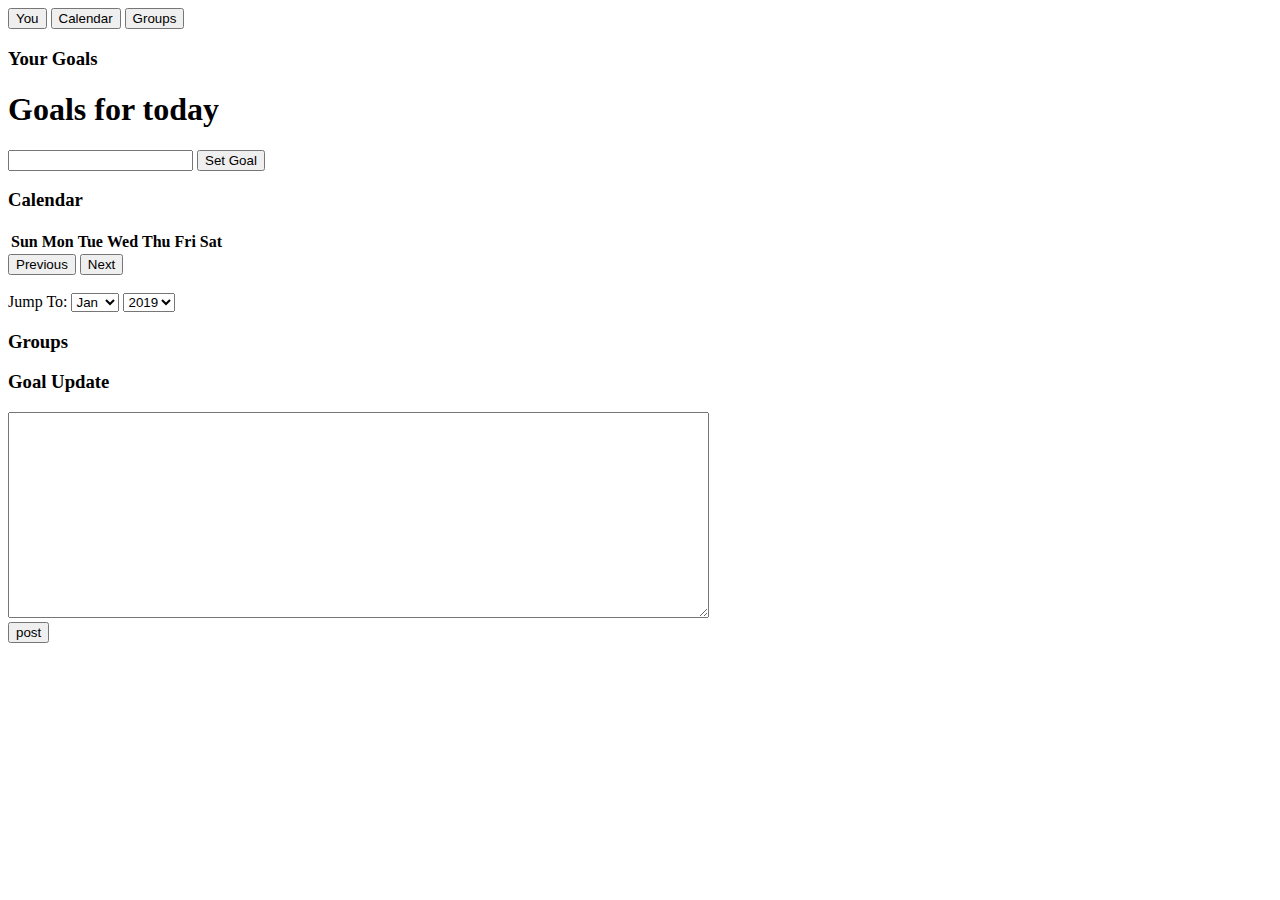
==== index.html @ f46acf2c "Update index.html" ====
<!DOCTYPE html>
<html lang="en">
<head>
    <link rel="stylesheet" href="index.css">
    <script src="index.js"></script>
    <meta charset="UTF-8">
    <title>Index</title>
</head>
<body>
<!--Tab links-->
<div class="tab">
    <button class = "tablinks" onclick="openTab(event, 'You')" id="defaultOpen">You</button>
    <button class = "tablinks" onclick="openTab(event, 'Calender')">Calendar</button>
    <button class = "tablinks" onclick="openTab(event, 'Groups')">Groups</button>
</div>

<script>
    // Get the element with id="defaultOpen" and click on it
    document.getElementById("defaultOpen").click();
</script>

<!--Tab Content-->
<div id="You" class="tabcontent">
    <h3>Your Goals</h3>
    <!DOCTYPE html>
<html lang="en" dir="ltr">
  <head>
    <meta charset="utf-8">
    <title></title>
    <script type="text/javascript">
        var goalSet = {};
function createTable()
{
    key = document.getElementById('Goal').value;
    goalSet[key] = 0;
    var table = document.getElementById("goalTable");
    var theader = '<table id="goalTable" style="font-size: 20px" border="1">\n';
    var tbody = '<tr><th>'+key+'</th></tr>\n';
    var tfooter = '</table>';
    if (table == null) {
      document.getElementById('wrapper').innerHTML = theader + tbody + tfooter;
      }
    else {
      var height = table.rows.length
      var row = table.insertRow(height)
      var cell = row.insertCell(0)
      cell.innerHTML = key
    }
    var table = document.getElementById("goalTable");
    document.getElementById('Goal').value = "";
        for (var i = 0; i < table.rows.length; i++) {
            for (var j = 0; j < table.rows[i].cells.length; j++)
            table.rows[i].cells[j].onclick = function () {
                tableFn(this,key);
            };
        }

    function tableFn(tableCell,key) {
        tableCell.style.backgroundColor ="green";
        goalSet[key] = 1;
    }
}
</script>
  </head>
  <body>
    <h1>Goals for today</h1>
      <form onsubmit="return false">
      <input type="text" name="Goal" id="Goal"/>
      <input name="generate" type="submit" value="Set Goal" onclick='createTable();'/>
        </form>
      <div id="wrapper"></div>

  </body>
</html>
</div>

<div id="Calendar" class="tabcontent">
    <h3>Calendar</h3>
    <!DOCTYPE html>
    <html lang="en">
    <head>
        <meta charset="UTF-8">
        <title>Calendar</title>

        <meta name="viewport" content="width=device-width, initial-scale=1, shrink-to-fit=no">
        <!-- Bootstrap CSS -->
        <link rel="stylesheet" href="https://stackpath.bootstrapcdn.com/bootstrap/4.1.0/css/bootstrap.min.css"
              integrity="sha384-9gVQ4dYFwwWSjIDZnLEWnxCjeSWFphJiwGPXr1jddIhOegiu1FwO5qRGvFXOdJZ4" crossorigin="anonymous">

    </head>
    <body>
    <div class="container col-sm-4 col-md-7 col-lg-4 mt-5">
        <div class="card">
            <h3 class="card-header" id="monthAndYear"></h3>
            <table class="table table-bordered table-responsive-sm" id="calendar">
                <thead>
                <tr>
                    <th>Sun</th>
                    <th>Mon</th>
                    <th>Tue</th>
                    <th>Wed</th>
                    <th>Thu</th>
                    <th>Fri</th>
                    <th>Sat</th>
                </tr>
                </thead>

                <tbody id="calendar-body">

                </tbody>
            </table>

            <div class="form-inline">

                <button class="btn btn-outline-primary col-sm-6" id="previous" onclick="previous()">Previous</button>

                <button class="btn btn-outline-primary col-sm-6" id="next" onclick="next()">Next</button>
            </div>
            <br/>
            <form class="form-inline">
                <label class="lead mr-2 ml-2" for="month">Jump To: </label>
                <select class="form-control col-sm-4" name="month" id="month" onchange="jump()">
                    <option value=0>Jan</option>
                    <option value=1>Feb</option>
                    <option value=2>Mar</option>
                    <option value=3>Apr</option>
                    <option value=4>May</option>
                    <option value=5>Jun</option>
                    <option value=6>Jul</option>
                    <option value=7>Aug</option>
                    <option value=8>Sep</option>
                    <option value=9>Oct</option>
                    <option value=10>Nov</option>
                    <option value=11>Dec</option>
                </select>


                <label for="year"></label><select class="form-control col-sm-4" name="year" id="year" onchange="jump()">
                <option value=2019>2019</option>
                <option value=2020>2020</option>
                <option value=2021>2021</option>
                <option value=2022>2022</option>
                <option value=2023>2023</option>
                <option value=2024>2024</option>
                <option value=2025>2025</option>
                <option value=2026>2026</option>
                <option value=2027>2027</option>
                <option value=2028>2028</option>
                <option value=2029>2029</option>
                <option value=2030>2030</option>
            </select></form>
        </div>
    </div>
    <!--<button name="jump" onclick="jump()">Go</button>-->
    <script src="scripts.js"></script>

    <!-- Optional JavaScript for bootstrap -->
    <!-- jQuery first, then Popper.js, then Bootstrap JS -->
    <script src="https://code.jquery.com/jquery-3.3.1.slim.min.js"
            integrity="sha384-q8i/X+965DzO0rT7abK41JStQIAqVgRVzpbzo5smXKp4YfRvH+8abtTE1Pi6jizo"
            crossorigin="anonymous"></script>
    <script src="https://cdnjs.cloudflare.com/ajax/libs/popper.js/1.14.0/umd/popper.min.js"
            integrity="sha384-cs/chFZiN24E4KMATLdqdvsezGxaGsi4hLGOzlXwp5UZB1LY//20VyM2taTB4QvJ"
            crossorigin="anonymous"></script>
    <script src="https://stackpath.bootstrapcdn.com/bootstrap/4.1.0/js/bootstrap.min.js"
            integrity="sha384-uefMccjFJAIv6A+rW+L4AHf99KvxDjWSu1z9VI8SKNVmz4sk7buKt/6v9KI65qnm"
            crossorigin="anonymous"></script>


    </body>
    </html> 
</div>

<div id="Groups" class="tabcontent">
    <h3>Groups</h3>
    <body>
    <script type="text/javascript" src="http://output46.rssinclude.com/output?type=js&amp;id=1207726&amp;hash=93d397ce99d4b7e54d6f6f31ee012895"></script>
        <h3>Goal Update</h3>
        <form action="/handle-user-post">
            <textarea name="updatePost" style="width: 55%; height:200px;"></textarea>
            <br>
            <input type="button" onclick="postToGroups(event, 'msg')" value="post">
        </form>
        <br>
        <script type="text/javascript" src="http://output46.rssinclude.com/output?type=js&amp;id=1207726&amp;hash=93d397ce99d4b7e54d6f6f31ee012895"></script>
    </body>
</div>
</body>
</html>
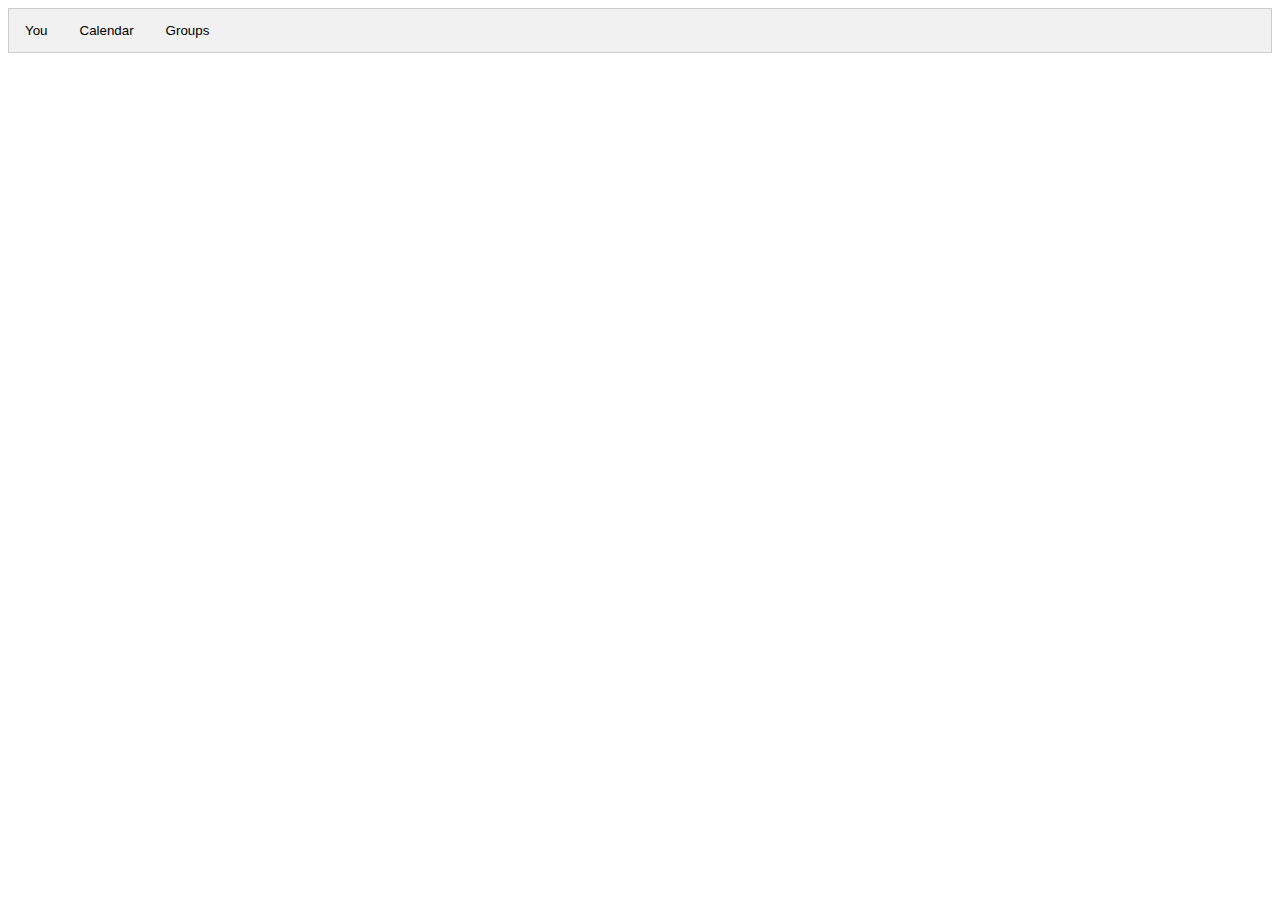
==== commit 846f29b8: "Update index.html" ====
--- a/index.html
+++ b/index.html
@@ -74,7 +74,7 @@
 </html>
 </div>
 
-<div id="Calendar" class="tabcontent">
+<div id="Calender" class="tabcontent">
     <h3>Calendar</h3>
     <!DOCTYPE html>
     <html lang="en">
--- a/index.css
+++ b/index.css
@@ -0,0 +1,44 @@
+/* Style the tab */
+.tab {
+  overflow: hidden;
+  border: 1px solid #ccc;
+  background-color: #f1f1f1;
+}
+
+/* Style the buttons that are used to open the tab content */
+.tab button {
+  background-color: inherit;
+  float: left;
+  border: none;
+  outline: none;
+  cursor: pointer;
+  padding: 14px 16px;
+  transition: 0.3s;
+}
+
+/* Change background color of buttons on hover */
+.tab button:hover {
+  background-color: #ddd;
+}
+
+/* Create an active/current tablink class */
+.tab button.active {
+  background-color: #ccc;
+}
+
+/* Style the tab content */
+.tabcontent {
+  display: none;
+  padding: 6px 12px;
+  border: 1px solid #ccc;
+  border-top: none;animation: fadeEffect 1s;
+}
+
+.tabcontent {
+  animation: fadeEffect 1s; /* Fading effect takes 1 second */
+}
+/* Go from zero to full opacity */
+@keyframes fadeEffect {
+  from {opacity: 0;}
+  to {opacity: 1;}
+}